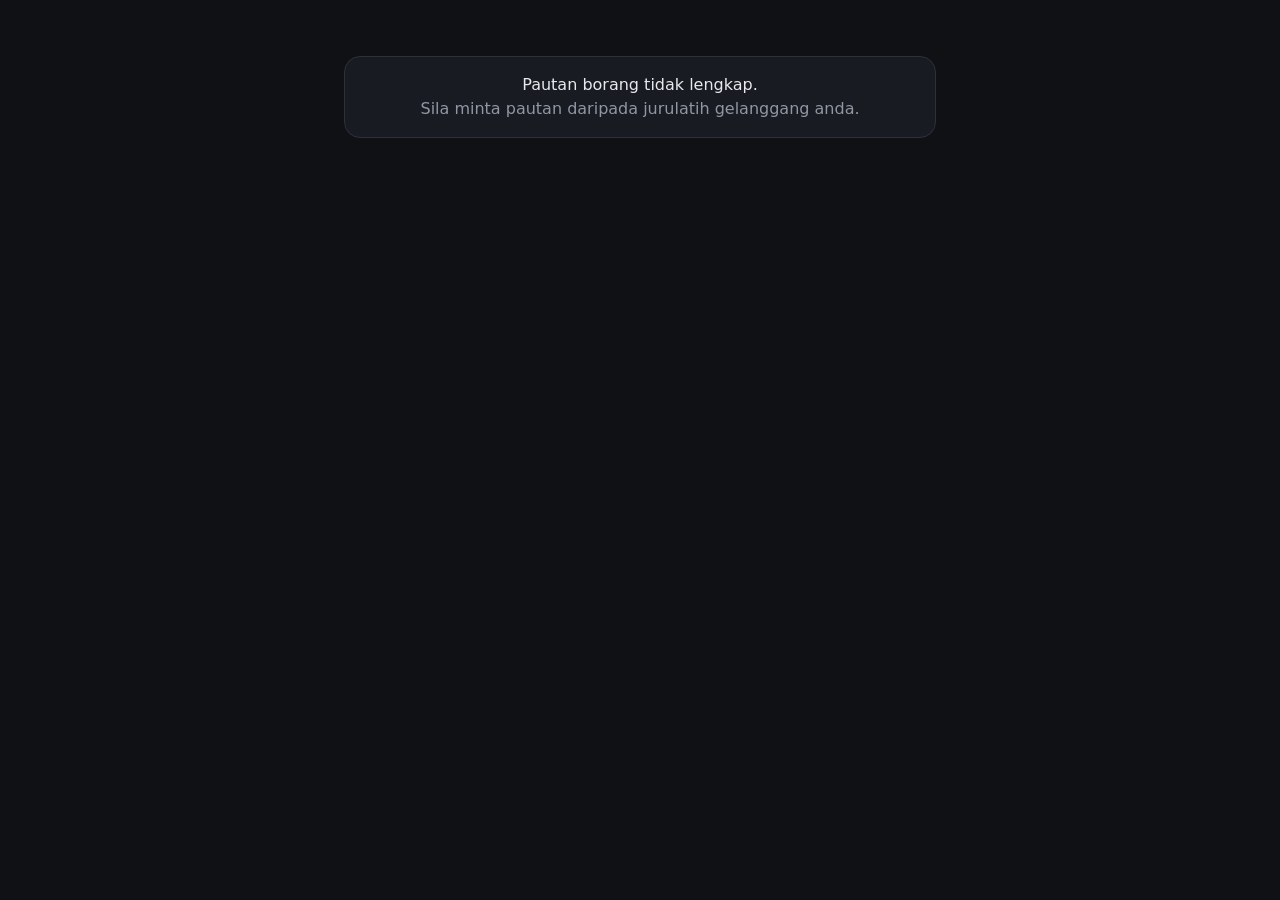
==== daftar.html @ b340fd96 "Borang pendaftaran online setiap gelanggang (daftar.html): kebenaran waris <18, akuan adat & adab pe" ====
<!DOCTYPE html>
<html lang="ms">
<head>
<meta charset="UTF-8">
<meta name="viewport" content="width=device-width,initial-scale=1,viewport-fit=cover">
<title>Borang Pendaftaran Pesilat</title>
<meta property="og:title" content="Borang Pendaftaran Pesilat — Sri Gayong Panglima Ulung">
<meta property="og:description" content="Daftar sebagai pesilat Seni Silat Gayong secara online.">
<meta property="og:image" content="icon-512.png">
<link rel="icon" href="icon-192.png">
<meta name="theme-color" content="#0F1115">
<style>
:root{--bg:#0F1115;--kad:#181B22;--kad2:#20242D;--garis:#2C313C;--teks:#E8E9EC;--pudar:#9097A3;--emas:#E2B55A;--hijau:#3FB97B;--merah:#E0605A}
*{box-sizing:border-box;-webkit-tap-highlight-color:transparent}
html,body{margin:0;background:var(--bg);color:var(--teks);font:16px/1.5 system-ui,-apple-system,"Segoe UI",Roboto,sans-serif}
.wrap{max-width:620px;margin:0 auto;padding:16px 14px 50px}
.kepala{text-align:center;padding:10px 0 6px}
.kepala img{width:110px;height:110px;border-radius:50%;background:#fff;object-fit:cover;box-shadow:0 0 0 3px var(--emas)}
.kepala h1{font-size:20px;margin:12px 0 2px;color:var(--emas)}
.kepala .g{font-size:17px;font-weight:700}.kepala small{color:var(--pudar)}
.kad{background:var(--kad);border:1px solid var(--garis);border-radius:16px;padding:16px;margin-bottom:12px}
.kad h3{margin:0 0 4px;color:var(--emas);font-size:16px}
label{display:block;margin:12px 0 6px;color:var(--pudar);font-size:14px}
label .w{color:var(--merah)}
input,select,textarea{width:100%;background:var(--kad2);color:var(--teks);border:1px solid var(--garis);border-radius:12px;padding:12px 14px;font:inherit;font-size:16px;min-height:48px}
input:focus,select:focus,textarea:focus{outline:none;border-color:var(--emas)}
.baris{display:flex;gap:10px}.baris>*{flex:1;min-width:0}
.pilih{display:flex;gap:8px}.pilih button{flex:1}
button{background:var(--kad2);color:var(--teks);border:1px solid var(--garis);border-radius:12px;padding:12px 16px;font:inherit;font-size:15px;cursor:pointer;min-height:48px}
button.on{border-color:var(--emas);color:var(--emas);font-weight:700}
button.utama{background:var(--emas);color:#1a1405;border-color:var(--emas);font-weight:800;width:100%;font-size:17px;min-height:54px}
.akuan{background:var(--kad2);border:1px solid var(--garis);border-radius:12px;padding:14px;font-size:14px;line-height:1.6}
.akuan ol{margin:6px 0 0;padding-left:20px}
.cek{display:flex;gap:12px;align-items:flex-start;margin-top:12px;color:var(--teks);font-size:15px;cursor:pointer}
.cek input{width:24px;height:24px;min-height:0;flex:none;margin-top:1px;accent-color:#E2B55A}
.pudar{color:var(--pudar)}
.lencana{display:inline-block;padding:3px 10px;border-radius:8px;font-size:13px;font-weight:700;background:#3a321f;color:var(--emas)}
#toast{position:fixed;left:50%;bottom:24px;transform:translateX(-50%);background:#3a2020;border:1px solid var(--merah);padding:12px 16px;border-radius:12px;width:max-content;max-width:92%;display:none;z-index:60}
.muat{opacity:.6;pointer-events:none}
</style>
</head>
<body>
<div id="app"><div style="min-height:80vh;display:flex;flex-direction:column;align-items:center;justify-content:center;gap:14px;color:#9097A3"><img src="logo.png" alt="" style="width:110px;height:110px;border-radius:50%;background:#fff"><div>Memuatkan borang...</div></div></div>
<div id="toast"></div>
<script src="bersama.js"></script>
<script>
const API_URL = 'https://script.google.com/macros/s/AKfycbwYLSghcfcLVKLg2plYc9Slj8E0KuNu8LX7HOugVTSIWxwCfv2hcBZB_l0uc5JArfxV/exec';

/* ====== TEKS AKUAN (boleh diubah oleh Super Admin) ====== */
const AKUAN_ADAT = [
  'Mengikuti pembelajaran Seni Silat Gayong mengikut <b>adat dan adab perguruan Sri Gayong Panglima Ulung Malaysia</b>.',
  'Menghormati guru, jurulatih, rakan seperguruan dan menjaga nama baik perguruan.',
  'Mematuhi peraturan gelanggang, hadir latihan dengan berdisiplin dan berpakaian yang ditetapkan.',
  'Tidak menyalahgunakan ilmu yang dipelajari untuk menganiaya, bergaduh atau menunjuk-nunjuk.',
  'Menerima teguran dan tindakan tatatertib guru / jurulatih sekiranya melanggar adat dan adab perguruan.'
];
const KEBENARAN_WARIS = nama => `Saya, <b>${nama || '(nama ibu bapa / penjaga)'}</b>, selaku ibu bapa / penjaga yang sah, <b>memberi kebenaran</b> kepada anak / jagaan saya untuk menyertai latihan Seni Silat Gayong di gelanggang ini. Saya faham silat ialah aktiviti fizikal yang mempunyai risiko kecederaan, dan saya membenarkan jurulatih mengambil tindakan pertolongan cemas / membawa ke klinik sekiranya perlu sementara saya dihubungi.`;
const NOTIS_PDPA = 'Maklumat dalam borang ini digunakan hanya untuk urusan keahlian dan pentadbiran gelanggang, disimpan dengan selamat dan tidak didedahkan kepada pihak luar, selaras Akta Perlindungan Data Peribadi 2010.';
/* ======================================================== */

const $ = s => document.querySelector(s);
const esc = s => String(s == null ? '' : s).replace(/[&<>"']/g, c => ({'&':'&amp;','<':'&lt;','>':'&gt;','"':'&quot;',"'":'&#39;'}[c]));
function toast(m) { const t = $('#toast'); t.textContent = m; t.style.display = 'block'; clearTimeout(toast.h); toast.h = setTimeout(() => t.style.display = 'none', 4500); }
const Q = new URLSearchParams(location.search);
let G = null, jantina = '';

async function api(data) {
  const body = JSON.stringify(data);
  try { const r = await fetchMasa(API_URL, { method: 'POST', credentials: 'omit', headers: { 'Content-Type': 'text/plain;charset=utf-8' }, body }); return await r.json(); }
  catch (e) { try { const r = await fetchMasa(API_URL + '?p=' + encodeURIComponent(body), { credentials: 'omit' }); return await r.json(); } catch (e2) { return { ok: false, msg: 'Tiada sambungan internet. Cuba lagi.' }; } }
}
function tarikhDariKP(kp) {
  const d = String(kp).replace(/\D/g, ''); if (d.length < 6) return '';
  let y = Number(d.slice(0, 2)); y += y > new Date().getFullYear() % 100 ? 1900 : 2000;
  return `${y}-${d.slice(2, 4)}-${d.slice(4, 6)}`;
}
function umur() {
  const t = $('#lahir').value; if (!t) return null;
  const k = new Date(), [y, m, d] = t.split('-').map(Number); let u = k.getFullYear() - y;
  if (k.getMonth() + 1 < m || (k.getMonth() + 1 === m && k.getDate() < d)) u--; return u;
}

async function mula() {
  const g = Q.get('g');
  if (!g) return $('#app').innerHTML = `<div class="wrap"><div class="kad" style="margin-top:40px;text-align:center">Pautan borang tidak lengkap.<br><span class="pudar">Sila minta pautan daripada jurulatih gelanggang anda.</span></div></div>`;
  const r = await api({ action: 'borang_info', g });
  if (!r.ok) return $('#app').innerHTML = `<div class="wrap"><div class="kad" style="margin-top:40px;text-align:center">${esc(r.msg)}<br><br><button onclick="location.reload()">Cuba lagi</button></div></div>`;
  G = r; lukis();
}
function lukis() {
  const g = G.gelanggang, cp = Q.get('c') || '';
  $('#app').innerHTML = `<div class="wrap">
  <div class="kepala"><img src="${esc(g.logo || 'logo.png')}" alt=""><h1>Borang Pendaftaran Pesilat</h1><div class="g">${esc(g.nama)}</div><small>Sri Gayong Panglima Ulung · ${esc(g.negeri)}</small></div>
  ${G.jadual.length ? `<div class="kad"><h3>📅 Jadual Latihan</h3>${htmlJadual(G.jadual)}</div>` : ''}
  <div class="kad" id="borang">
    <h3>1. Maklumat Pesilat</h3>
    <label>No. Kad Pengenalan / MyKid <span class="w">*</span></label><input id="kp" inputmode="numeric" maxlength="14" placeholder="cth. 150512081234" oninput="isiDariKP()">
    <label>Nama penuh (seperti dalam KP / MyKid) <span class="w">*</span></label><input id="nama" style="text-transform:uppercase">
    <label>Tarikh lahir <span class="w">*</span></label><input type="date" id="lahir" onchange="kemasWaris()">
    <label>Jantina <span class="w">*</span></label><div class="pilih" id="jan"><button type="button" onclick="pilihJan('L')">Lelaki</button><button type="button" onclick="pilihJan('P')">Perempuan</button></div>
    <div id="umurInfo" class="pudar" style="font-size:13px;margin-top:6px"></div>
    ${G.cawangan.length ? `<label>Cawangan / lokasi latihan</label><select id="caw"><option value="">— Pilih —</option>${G.cawangan.map(c => `<option value="${esc(c.id)}" ${c.id === cp ? 'selected' : ''}>${esc(c.nama)}</option>`).join('')}</select>` : ''}
    <label>Sekolah / tempat kerja</label><input id="sekolah">
    <label>Alamat rumah</label><textarea id="alamat" rows="2"></textarea>
    <label>No. telefon pesilat (jika ada)</label><input id="telP" inputmode="tel">
    <label>Masalah kesihatan / alahan (jika ada)</label><input id="sihat" placeholder="cth. Asma, alahan makanan laut. Kosongkan jika tiada.">

    <h3 style="margin-top:22px">2. Maklumat Ibu Bapa / Penjaga <span id="wajibW" class="lencana" style="display:none">WAJIB · bawah 18 tahun</span></h3>
    <label>Nama ibu bapa / penjaga <span class="w wW">*</span></label><input id="namaW" style="text-transform:uppercase" oninput="kemasWaris()">
    <label>Hubungan <span class="w wW">*</span></label><select id="hub"><option value="">— Pilih —</option><option>Bapa</option><option>Ibu</option><option>Penjaga</option><option>Datuk / Nenek</option><option>Lain-lain</option></select>
    <div class="baris"><div><label>No. KP waris</label><input id="kpW" inputmode="numeric"></div><div><label>No. telefon waris <span class="w wW">*</span></label><input id="telW" inputmode="tel"></div></div>
    <label>E-mel waris</label><input id="emelW" type="email" inputmode="email">
    <p class="pudar" style="font-size:12px;margin:8px 0 0">No. telefon waris juga digunakan untuk log masuk <b>Portal Ibu Bapa</b>.</p>

    <div id="kotakKebenaran" style="display:none">
      <h3 style="margin-top:22px">3. Kebenaran Ibu Bapa / Penjaga</h3>
      <div class="akuan" id="teksKebenaran"></div>
      <label class="cek"><input type="checkbox" id="kebenaran"> <span>Saya bersetuju dan memberi kebenaran seperti di atas.</span></label>
    </div>

    <h3 style="margin-top:22px"><span id="noAdat">3</span>. Akuan Adat & Adab Perguruan</h3>
    <div class="akuan">Saya / anak jagaan saya <b>bersetuju</b> untuk:<ol>${AKUAN_ADAT.map(a => `<li>${a}</li>`).join('')}</ol></div>
    <label class="cek"><input type="checkbox" id="adat"> <span>Saya bersetuju mengikuti pembelajaran mengikut adat dan adab perguruan <b>Sri Gayong Panglima Ulung Malaysia</b>.</span></label>

    <div class="akuan" style="margin-top:16px;font-size:13px"><b>Notis PDPA:</b> ${NOTIS_PDPA}</div>
    <label class="cek"><input type="checkbox" id="pdpa"> <span>Saya bersetuju dengan notis PDPA.</span></label>

    <button class="utama" style="margin-top:22px" onclick="hantar()">Hantar Permohonan</button>
    <p class="pudar" style="font-size:12px;text-align:center">Permohonan akan disemak dan diluluskan oleh jurulatih gelanggang.</p>
  </div></div>`;
  kemasWaris();
}
function pilihJan(j) { jantina = j; document.querySelectorAll('#jan button').forEach((b, i) => b.classList.toggle('on', (i === 0) === (j === 'L'))); }
function isiDariKP() {
  const d = $('#kp').value.replace(/\D/g, '');
  if (d.length >= 6 && !$('#lahir').dataset.manual) $('#lahir').value = tarikhDariKP(d);
  if (d.length === 12) pilihJan(Number(d.slice(-1)) % 2 ? 'L' : 'P');
  kemasWaris();
}
function kemasWaris() {
  const u = umur(), b18 = u == null || u < 18;
  $('#umurInfo').textContent = u != null ? `Umur: ${u} tahun${b18 ? ' — kebenaran ibu bapa / penjaga diperlukan' : ''}` : '';
  $('#wajibW').style.display = b18 ? 'inline-block' : 'none';
  document.querySelectorAll('.wW').forEach(x => x.style.display = b18 ? 'inline' : 'none');
  $('#kotakKebenaran').style.display = b18 ? 'block' : 'none';
  $('#noAdat').textContent = b18 ? '4' : '3';
  $('#teksKebenaran').innerHTML = KEBENARAN_WARIS(esc($('#namaW').value.toUpperCase()));
}
async function hantar() {
  const u = umur(), b18 = u == null || u < 18;
  const d = { no_kp: $('#kp').value, nama: $('#nama').value.trim(), tarikh_lahir: $('#lahir').value, jantina, cawangan: $('#caw') ? $('#caw').value : '',
    sekolah: $('#sekolah').value, alamat: $('#alamat').value, tel_pesilat: $('#telP').value, kesihatan: $('#sihat').value,
    nama_waris: $('#namaW').value.trim(), hubungan_waris: $('#hub').value, no_kp_waris: $('#kpW').value, tel_waris: $('#telW').value, emel_waris: $('#emelW').value,
    kebenaran_waris: b18 ? $('#kebenaran').checked : false, akur_adat: $('#adat').checked, pdpa: $('#pdpa').checked };
  if (d.no_kp.replace(/\D/g, '').length !== 12) return toast('No. KP / MyKid mesti 12 digit.');
  if (!d.nama || !d.tarikh_lahir || !d.jantina) return toast('Sila lengkapkan nama, tarikh lahir dan jantina.');
  if (b18 && (!d.nama_waris || !d.hubungan_waris || !d.tel_waris)) return toast('Sila isi maklumat ibu bapa / penjaga.');
  if (!b18 && !d.tel_pesilat && !d.tel_waris) return toast('Sila isi no. telefon.');
  if (b18 && !d.kebenaran_waris) return toast('Sila tandakan kebenaran ibu bapa / penjaga.');
  if (!d.akur_adat) return toast('Sila tandakan akuan adat dan adab perguruan.');
  if (!d.pdpa) return toast('Sila bersetuju dengan notis PDPA.');
  $('#borang').classList.add('muat');
  const r = await api({ action: 'borang_hantar', g: G.gelanggang.kod, data: d });
  $('#borang').classList.remove('muat');
  if (!r.ok) return toast(r.msg);
  window.scrollTo(0, 0);
  $('#app').innerHTML = `<div class="wrap"><div class="kepala"><img src="${esc(G.gelanggang.logo || 'logo.png')}" alt=""></div>
    <div class="kad" style="text-align:center"><div style="font-size:48px">✅</div><h3 style="font-size:19px">Permohonan Dihantar</h3>
      <p><b>${esc(d.nama.toUpperCase())}</b><br><span class="pudar">${esc(G.gelanggang.nama)}</span></p>
      <p class="pudar" style="font-size:14px">Jurulatih akan menyemak permohonan ini. Selepas diluluskan, anda boleh menyemak kehadiran & yuran di <a href="ibubapa.html" style="color:var(--emas)">Portal Ibu Bapa</a> menggunakan No. KP pesilat dan no. telefon waris.</p>
      <p class="pudar" style="font-size:12px">No. rujukan: ${esc(r.id)}</p>
      <button onclick="location.reload()">Daftar pesilat lain</button></div></div>`;
}
document.addEventListener('change', e => { if (e.target.id === 'lahir') e.target.dataset.manual = 1; });
mula();
</script>
</body>
</html>
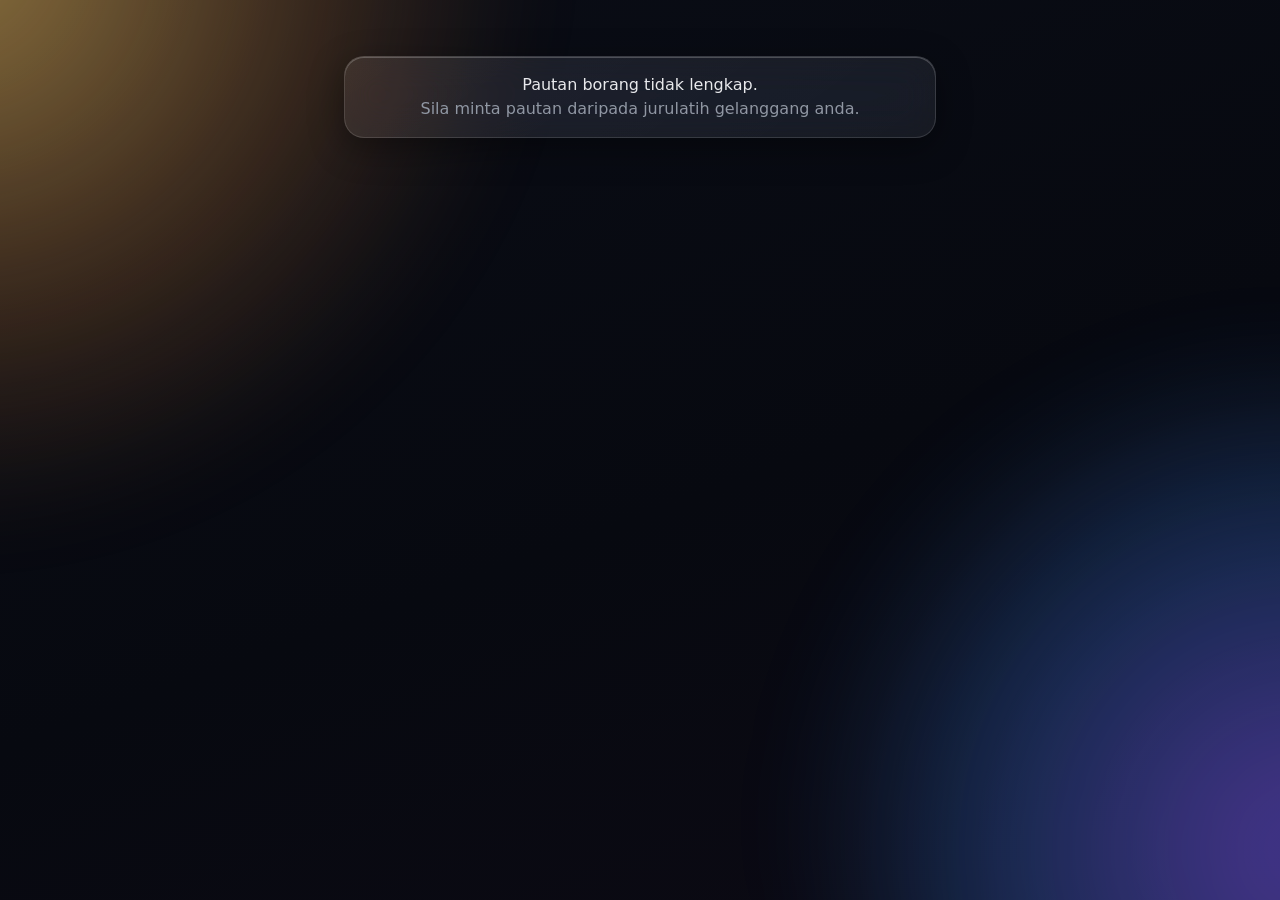
==== commit 0d436787: "Tema Glass Look untuk seluruh sistem (glass.css): kad kaca, latar cahaya emas & ungu, butang emas be" ====
--- a/daftar.html
+++ b/daftar.html
@@ -38,6 +38,7 @@
 #toast{position:fixed;left:50%;bottom:24px;transform:translateX(-50%);background:#3a2020;border:1px solid var(--merah);padding:12px 16px;border-radius:12px;width:max-content;max-width:92%;display:none;z-index:60}
 .muat{opacity:.6;pointer-events:none}
 </style>
+<link rel="stylesheet" href="glass.css">
 </head>
 <body>
 <div id="app"><div style="min-height:80vh;display:flex;flex-direction:column;align-items:center;justify-content:center;gap:14px;color:#9097A3"><img src="logo.png" alt="" style="width:110px;height:110px;border-radius:50%;background:#fff"><div>Memuatkan borang...</div></div></div>
--- a/glass.css
+++ b/glass.css
@@ -0,0 +1,130 @@
+/* =====================================================================
+ * TEMA GLASS LOOK — SilatApp Pusat
+ * Dimuatkan SELEPAS gaya asal setiap halaman. Hanya mengubah rupa, bukan fungsi.
+ * Untuk kembali ke rupa lama: buang baris <link rel="stylesheet" href="glass.css"> dalam fail HTML.
+ * ===================================================================== */
+:root{
+  --bg:#070910;
+  --kaca:rgba(255,255,255,.065);
+  --kaca2:rgba(255,255,255,.09);
+  --kaca3:rgba(255,255,255,.12);
+  --sempadan:rgba(255,255,255,.13);
+  --sinar:rgba(255,255,255,.22);
+  --kabur:blur(18px) saturate(160%);
+  --bayang:0 10px 34px rgba(0,0,0,.38);
+  --kad:rgba(255,255,255,.065);
+  --kad2:rgba(255,255,255,.09);
+  --garis:rgba(255,255,255,.13);
+}
+
+/* --- Latar: gradien gelap + cahaya emas & ungu bergerak perlahan --- */
+html{background:linear-gradient(160deg,#0a0d16 0%,#070910 55%,#0c0a14 100%) fixed !important}
+body{background:transparent !important;position:relative;min-height:100vh}
+body::before,body::after{content:"";position:fixed;z-index:-1;pointer-events:none;border-radius:50%;filter:blur(60px);opacity:.9}
+body::before{width:70vmax;height:70vmax;left:-25vmax;top:-25vmax;
+  background:radial-gradient(circle at 30% 30%,rgba(226,181,90,.7),rgba(226,140,60,.25) 40%,rgba(226,181,90,0) 65%);animation:apung1 22s ease-in-out infinite alternate}
+body::after{width:65vmax;height:65vmax;right:-28vmax;bottom:-22vmax;
+  background:radial-gradient(circle at 60% 60%,rgba(130,90,255,.6),rgba(60,140,255,.28) 45%,rgba(0,0,0,0) 72%);animation:apung2 26s ease-in-out infinite alternate}
+@keyframes apung1{to{transform:translate(12vmax,10vmax) scale(1.08)}}
+@keyframes apung2{to{transform:translate(-10vmax,-12vmax) scale(1.1)}}
+
+/* --- Permukaan kaca: kad, ringkasan, statistik, senarai --- */
+.kad,.ring,.item,.stat,.soalan,.langkah,.isi:not(#modalIsi),.kotakHasil,.pdpa,.akuan,
+.menu button,#cetak .alat{
+  background:linear-gradient(145deg,var(--kaca2),var(--kaca)) !important;
+  border:1px solid var(--sempadan) !important;
+  -webkit-backdrop-filter:var(--kabur);backdrop-filter:var(--kabur);
+  box-shadow:var(--bayang),inset 0 1px 0 var(--sinar);
+}
+.stat,.kotakHasil,.akuan,.pdpa{box-shadow:inset 0 1px 0 rgba(255,255,255,.14)}
+.kad,.ring,.langkah{border-radius:20px}
+.item{border-radius:16px;transition:transform .15s ease,background .2s}
+.item:active{transform:scale(.985)}
+.item.on{background:linear-gradient(145deg,rgba(63,185,123,.22),rgba(63,185,123,.08)) !important;border-color:rgba(63,185,123,.55) !important}
+
+/* --- Menu utama: petak kaca dengan cahaya --- */
+.menu button{border-radius:20px !important;transition:transform .15s ease,box-shadow .2s}
+.menu button:hover{transform:translateY(-2px);box-shadow:0 14px 38px rgba(0,0,0,.45),0 0 0 1px rgba(226,181,90,.35),inset 0 1px 0 var(--sinar)}
+.menu button .i{filter:drop-shadow(0 4px 10px rgba(0,0,0,.4))}
+
+/* --- Kepala & tab: kaca melekat di atas --- */
+header,.tajuk{
+  background:rgba(10,12,18,.55) !important;
+  -webkit-backdrop-filter:var(--kabur);backdrop-filter:var(--kabur);
+  border-bottom:1px solid var(--sempadan) !important;
+}
+.tabs{background:rgba(10,12,18,.35);-webkit-backdrop-filter:var(--kabur);backdrop-filter:var(--kabur);border-bottom:1px solid var(--sempadan) !important}
+header img{box-shadow:0 0 0 2px rgba(226,181,90,.6),0 4px 14px rgba(0,0,0,.4)}
+
+/* --- Butang --- */
+button,.btn,a.btn{
+  background:var(--kaca2) !important;border:1px solid var(--sempadan) !important;
+  -webkit-backdrop-filter:blur(10px);backdrop-filter:blur(10px);
+  box-shadow:inset 0 1px 0 rgba(255,255,255,.14);transition:transform .12s ease,box-shadow .2s,background .2s;
+}
+button:active{transform:scale(.97)}
+button.utama,a.utama,.ikon.utama{
+  background:linear-gradient(135deg,#F3CF7E,#E2B55A 45%,#C8963A) !important;color:#1a1405 !important;border-color:rgba(255,226,150,.8) !important;
+  box-shadow:0 8px 24px rgba(226,181,90,.35),inset 0 1px 0 rgba(255,255,255,.55);
+}
+button.utama:hover{box-shadow:0 10px 30px rgba(226,181,90,.5),inset 0 1px 0 rgba(255,255,255,.6)}
+button.bahaya{background:rgba(224,96,90,.10) !important;border-color:rgba(224,96,90,.6) !important}
+button.aktif{background:rgba(226,181,90,.16) !important;border-color:rgba(226,181,90,.7) !important}
+button:disabled{opacity:.45}
+.ikon{background:var(--kaca2) !important;border:1px solid var(--sempadan) !important}
+
+/* --- Cip penapis --- */
+.cip button{background:var(--kaca) !important}
+.cip button.on{background:linear-gradient(135deg,#ffffff,#e9e9ee) !important;color:#111 !important;border-color:#fff !important;box-shadow:0 6px 18px rgba(255,255,255,.18)}
+
+/* --- Medan input --- */
+input,select,textarea{
+  background:rgba(255,255,255,.07) !important;border:1px solid var(--sempadan) !important;
+  -webkit-backdrop-filter:blur(8px);backdrop-filter:blur(8px);transition:border-color .2s,box-shadow .2s;
+}
+input:focus,select:focus,textarea:focus{border-color:rgba(226,181,90,.85) !important;box-shadow:0 0 0 4px rgba(226,181,90,.16)}
+select option{background:#151821;color:#E8E9EC}
+input[type=checkbox]{background:none !important;-webkit-backdrop-filter:none;backdrop-filter:none}
+
+/* --- Lembaran bawah (modal) & notis --- */
+#modal{background:rgba(3,4,8,.55) !important;-webkit-backdrop-filter:blur(6px);backdrop-filter:blur(6px)}
+#modal .isi{
+  background:linear-gradient(160deg,rgba(32,36,48,.82),rgba(18,20,28,.86)) !important;
+  border:1px solid var(--sempadan) !important;-webkit-backdrop-filter:var(--kabur);backdrop-filter:var(--kabur);
+  box-shadow:0 -10px 40px rgba(0,0,0,.5),inset 0 1px 0 var(--sinar);
+}
+#toast{background:rgba(25,28,38,.82) !important;-webkit-backdrop-filter:var(--kabur);backdrop-filter:var(--kabur);border:1px solid rgba(226,181,90,.6) !important;box-shadow:var(--bayang)}
+
+/* --- Kad ahli: kaca berkilau emas --- */
+.ahlikad{
+  background:linear-gradient(135deg,rgba(226,181,90,.20),rgba(255,255,255,.05) 40%,rgba(120,90,255,.12)) !important;
+  border:1px solid rgba(226,181,90,.65) !important;-webkit-backdrop-filter:var(--kabur);backdrop-filter:var(--kabur);
+  box-shadow:0 12px 36px rgba(0,0,0,.45),inset 0 1px 0 rgba(255,255,255,.3);
+}
+
+/* --- Skrin log masuk & logo --- */
+.login .logo img,.kepala img{box-shadow:0 0 0 3px rgba(226,181,90,.85),0 0 40px rgba(226,181,90,.35)}
+.login h1,.kepala h1{text-shadow:0 2px 18px rgba(226,181,90,.35)}
+.bar{background:rgba(255,255,255,.08) !important}
+.bar i{box-shadow:0 0 12px rgba(63,185,123,.6)}
+.tag{-webkit-backdrop-filter:blur(6px);backdrop-filter:blur(6px)}
+.terapung{background:linear-gradient(transparent,rgba(7,9,16,.85) 35%) !important}
+
+/* --- Peranti lemah / pilihan pengguna: tanpa kesan kabur & tanpa animasi --- */
+@media (prefers-reduced-motion:reduce){body::before,body::after{animation:none}}
+@media (prefers-reduced-transparency:reduce){
+  .kad,.ring,.item,.stat,.menu button,header,.tajuk,#modal .isi,input,select,textarea,button{-webkit-backdrop-filter:none !important;backdrop-filter:none !important}
+  .kad,.ring,.item,.menu button{background:#161922 !important}
+}
+@supports not ((backdrop-filter:blur(1px)) or (-webkit-backdrop-filter:blur(1px))){
+  .kad,.ring,.item,.stat,.menu button,#modal .isi{background:#161922 !important}
+  header,.tajuk{background:#0B0D10 !important}
+}
+
+/* --- Cetak: kekal hitam putih, tiada kesan kaca --- */
+@media print{
+  body::before,body::after{display:none}
+  html,body{background:#fff !important}
+  #cetak{background:#fff !important}
+  .kad,.ring,.item,.stat,.isi,.langkah{background:#fff !important;color:#000 !important;border:1px solid #000 !important;box-shadow:none !important;-webkit-backdrop-filter:none !important;backdrop-filter:none !important}
+}
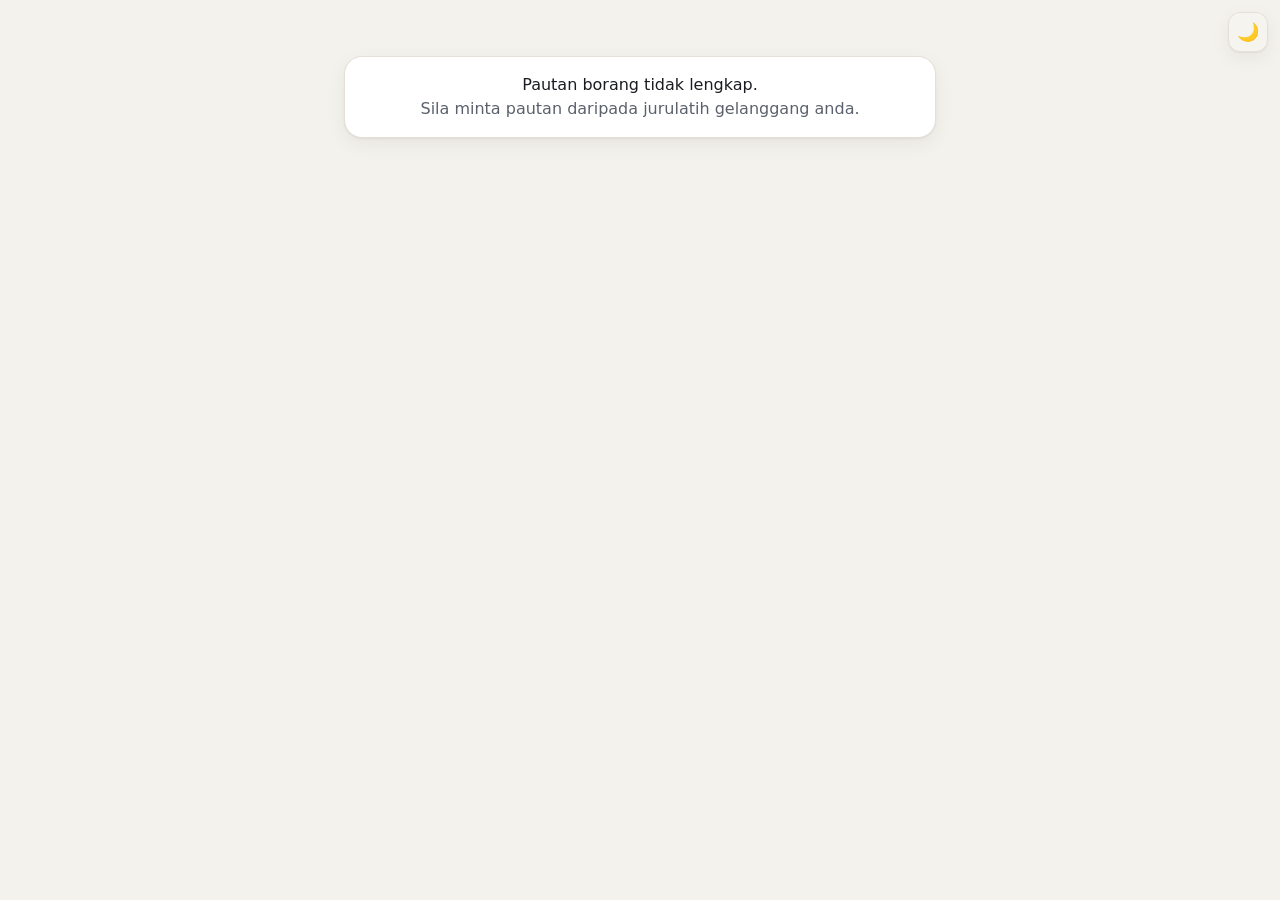
==== commit 89554055: "Tema premium baharu: Mod Normal & Mod Malam, lebih ringan & laju - glass.css: tema rata tanpa kesan " ====
--- a/daftar.html
+++ b/daftar.html
@@ -38,7 +38,8 @@
 #toast{position:fixed;left:50%;bottom:24px;transform:translateX(-50%);background:#3a2020;border:1px solid var(--merah);padding:12px 16px;border-radius:12px;width:max-content;max-width:92%;display:none;z-index:60}
 .muat{opacity:.6;pointer-events:none}
 </style>
-<link rel="stylesheet" href="glass.css">
+<link rel="preconnect" href="https://script.google.com"><link rel="preconnect" href="https://script.googleusercontent.com">
+<link rel="stylesheet" href="glass.css"><script src="tema.js"></script>
 </head>
 <body>
 <div id="app"><div style="min-height:80vh;display:flex;flex-direction:column;align-items:center;justify-content:center;gap:14px;color:#9097A3"><img src="logo.png" alt="" style="width:110px;height:110px;border-radius:50%;background:#fff"><div>Memuatkan borang...</div></div></div>
--- a/glass.css
+++ b/glass.css
@@ -1,130 +1,158 @@
 /* =====================================================================
- * TEMA GLASS LOOK — SilatApp Pusat
+ * TEMA PREMIUM — SilatApp Pusat (Mod Normal ☀️ & Mod Malam 🌙)
  * Dimuatkan SELEPAS gaya asal setiap halaman. Hanya mengubah rupa, bukan fungsi.
- * Untuk kembali ke rupa lama: buang baris <link rel="stylesheet" href="glass.css"> dalam fail HTML.
+ * Ringan & laju: tiada kesan kabur (blur) atau animasi latar yang memberatkan telefon.
+ * Mod dipilih oleh tema.js → <html data-tema="malam|normal">.
  * ===================================================================== */
+
+/* ---------- Token warna: MOD MALAM (lalai) ---------- */
 :root{
-  --bg:#070910;
-  --kaca:rgba(255,255,255,.065);
-  --kaca2:rgba(255,255,255,.09);
-  --kaca3:rgba(255,255,255,.12);
-  --sempadan:rgba(255,255,255,.13);
-  --sinar:rgba(255,255,255,.22);
-  --kabur:blur(18px) saturate(160%);
-  --bayang:0 10px 34px rgba(0,0,0,.38);
-  --kad:rgba(255,255,255,.065);
-  --kad2:rgba(255,255,255,.09);
-  --garis:rgba(255,255,255,.13);
+  color-scheme:dark;
+  --bg:#0B0D11; --bg2:#0F1217;
+  --kad:#15181E; --kad2:#1C2028; --kad3:#232833;
+  --garis:#262B35; --garis2:#323947;
+  --teks:#ECEDEF; --pudar:#A3A9B5;
+  --emas:#E4B75C; --emasT:#E4B75C; --emasLembut:rgba(228,183,92,.12);
+  --hijau:#4CC98A; --merah:#FF8A80; --kuning:#E4B75C; --biru:#7DB4F0;
+  --tHijau:rgba(76,201,138,.14); --tKuning:rgba(228,183,92,.14); --tMerah:rgba(255,138,128,.14); --tBiru:rgba(125,180,240,.14); --tKelabu:rgba(255,255,255,.07);
+  --kepala:rgba(11,13,17,.92);
+  --bayang:0 1px 2px rgba(0,0,0,.35),0 8px 24px rgba(0,0,0,.22);
+  --bayangKecil:0 1px 2px rgba(0,0,0,.3);
+  --emasGrad:linear-gradient(135deg,#F1CF83,#E4B75C 50%,#CC9A3E);
+  --cipOn:#ECEDEF; --cipOnT:#111317;
+}
+/* ---------- Token warna: MOD NORMAL (cerah) ---------- */
+html[data-tema="normal"]{
+  color-scheme:light;
+  --bg:#F4F2ED; --bg2:#ECE9E2;
+  --kad:#FFFFFF; --kad2:#F6F4EF; --kad3:#EFECE5;
+  --garis:#E4E0D7; --garis2:#D3CEC2;
+  --teks:#1A1C21; --pudar:#5B616C;
+  --emas:#8A6212; --emasT:#8A6212; --emasLembut:rgba(200,149,47,.12);
+  --hijau:#136B42; --merah:#C2362B; --kuning:#8A6212; --biru:#1F63B5;
+  --tHijau:#E3F4EA; --tKuning:#FBF0D9; --tMerah:#FBE5E2; --tBiru:#E2EDFA; --tKelabu:#EEECE7;
+  --kepala:rgba(255,255,255,.94);
+  --bayang:0 1px 2px rgba(30,25,10,.06),0 6px 20px rgba(30,25,10,.06);
+  --bayangKecil:0 1px 2px rgba(30,25,10,.08);
+  --cipOn:#1A1C21; --cipOnT:#FFFFFF;
 }
 
-/* --- Latar: gradien gelap + cahaya emas & ungu bergerak perlahan --- */
-html{background:linear-gradient(160deg,#0a0d16 0%,#070910 55%,#0c0a14 100%) fixed !important}
-body{background:transparent !important;position:relative;min-height:100vh}
-body::before,body::after{content:"";position:fixed;z-index:-1;pointer-events:none;border-radius:50%;filter:blur(60px);opacity:.9}
-body::before{width:70vmax;height:70vmax;left:-25vmax;top:-25vmax;
-  background:radial-gradient(circle at 30% 30%,rgba(226,181,90,.7),rgba(226,140,60,.25) 40%,rgba(226,181,90,0) 65%);animation:apung1 22s ease-in-out infinite alternate}
-body::after{width:65vmax;height:65vmax;right:-28vmax;bottom:-22vmax;
-  background:radial-gradient(circle at 60% 60%,rgba(130,90,255,.6),rgba(60,140,255,.28) 45%,rgba(0,0,0,0) 72%);animation:apung2 26s ease-in-out infinite alternate}
-@keyframes apung1{to{transform:translate(12vmax,10vmax) scale(1.08)}}
-@keyframes apung2{to{transform:translate(-10vmax,-12vmax) scale(1.1)}}
+/* ---------- Asas ---------- */
+html,body{background:var(--bg) !important;color:var(--teks) !important}
+body{font-family:"Inter",system-ui,-apple-system,"Segoe UI",Roboto,sans-serif;-webkit-font-smoothing:antialiased;text-rendering:optimizeLegibility}
+h1,h2,h3{letter-spacing:-.01em}
+a{color:var(--emasT)}
+.pudar,small{color:var(--pudar)}
+::selection{background:var(--emasLembut)}
 
-/* --- Permukaan kaca: kad, ringkasan, statistik, senarai --- */
-.kad,.ring,.item,.stat,.soalan,.langkah,.isi:not(#modalIsi),.kotakHasil,.pdpa,.akuan,
-.menu button,#cetak .alat{
-  background:linear-gradient(145deg,var(--kaca2),var(--kaca)) !important;
-  border:1px solid var(--sempadan) !important;
-  -webkit-backdrop-filter:var(--kabur);backdrop-filter:var(--kabur);
-  box-shadow:var(--bayang),inset 0 1px 0 var(--sinar);
+/* ---------- Kepala & tajuk melekat ---------- */
+header{background:var(--kepala) !important;border-bottom:1px solid var(--garis) !important;box-shadow:var(--bayangKecil)}
+header img{box-shadow:0 0 0 2px var(--emas)}
+header .t b{font-weight:800;letter-spacing:-.01em}
+header .t{min-width:0}header .t b,header .t small{display:block;white-space:nowrap;overflow:hidden;text-overflow:ellipsis}
+header>a.kecil{flex:none;white-space:nowrap}
+@media(max-width:400px){header{gap:8px !important;padding:10px 12px !important}header .t small{font-size:11px}}
+.tajuk{background:var(--bg) !important;border-bottom:1px solid var(--garis) !important;top:59px}
+.tajuk h2{font-weight:800}
+.tabs{background:var(--bg);border-bottom:1px solid var(--garis) !important}
+
+/* ---------- Permukaan: kad, ringkasan, senarai ---------- */
+.kad,.ring,.item,.langkah,.isi:not(#modalIsi),.soalan,.kotakHasil,#cetak .alat{
+  background:var(--kad) !important;border:1px solid var(--garis) !important;box-shadow:var(--bayang);
 }
-.stat,.kotakHasil,.akuan,.pdpa{box-shadow:inset 0 1px 0 rgba(255,255,255,.14)}
-.kad,.ring,.langkah{border-radius:20px}
-.item{border-radius:16px;transition:transform .15s ease,background .2s}
-.item:active{transform:scale(.985)}
-.item.on{background:linear-gradient(145deg,rgba(63,185,123,.22),rgba(63,185,123,.08)) !important;border-color:rgba(63,185,123,.55) !important}
+.kad,.ring,.langkah{border-radius:18px}
+.kad h3,.isi h3{color:var(--emasT) !important;font-weight:700}
+.stat{background:var(--kad2) !important;border:1px solid var(--garis);border-radius:14px}
+.stat b{color:var(--emasT) !important;font-weight:800}
+.item{border-radius:14px;transition:transform .12s ease,border-color .15s}
+.item:hover{border-color:var(--garis2) !important}
+.item:active{transform:scale(.99)}
+.item.on{border-color:var(--hijau) !important;background:linear-gradient(0deg,var(--tHijau),var(--tHijau)),var(--kad) !important}
+.pdpa,.akuan{background:var(--kad2) !important;border:1px solid var(--garis) !important;color:var(--teks)}
+.amaran{background:var(--tKuning) !important;color:var(--emasT) !important;border-color:var(--emas) !important}
+.tip{background:var(--kad2) !important}
+.ring .besar,.besar{letter-spacing:-.02em}
 
-/* --- Menu utama: petak kaca dengan cahaya --- */
-.menu button{border-radius:20px !important;transition:transform .15s ease,box-shadow .2s}
-.menu button:hover{transform:translateY(-2px);box-shadow:0 14px 38px rgba(0,0,0,.45),0 0 0 1px rgba(226,181,90,.35),inset 0 1px 0 var(--sinar)}
-.menu button .i{filter:drop-shadow(0 4px 10px rgba(0,0,0,.4))}
+/* ---------- Menu utama ---------- */
+.menu button{background:var(--kad) !important;border:1px solid var(--garis) !important;border-radius:18px !important;box-shadow:var(--bayang);transition:transform .12s ease,border-color .15s}
+.menu button:hover{transform:translateY(-2px);border-color:var(--emas) !important}
+.menu button b{color:var(--teks)}
 
-/* --- Kepala & tab: kaca melekat di atas --- */
-header,.tajuk{
-  background:rgba(10,12,18,.55) !important;
-  -webkit-backdrop-filter:var(--kabur);backdrop-filter:var(--kabur);
-  border-bottom:1px solid var(--sempadan) !important;
+/* ---------- Butang ---------- */
+button,.btn,a.btn{background:var(--kad2) !important;color:var(--teks) !important;border:1px solid var(--garis) !important;transition:transform .1s ease,background .15s,border-color .15s;font-weight:600}
+button:hover,.btn:hover{border-color:var(--garis2) !important}
+button:active{transform:scale(.98)}
+button.utama,a.utama,.ikon.utama,.cipB button.on{background:var(--emasGrad) !important;color:#1A1405 !important;border-color:transparent !important;box-shadow:0 6px 18px rgba(200,149,47,.28);font-weight:700}
+button.aktif{background:var(--emasLembut) !important;border-color:var(--emas) !important;color:var(--emasT) !important}
+button.bahaya{background:transparent !important;border-color:var(--merah) !important;color:var(--merah) !important}
+button:disabled{opacity:.45;box-shadow:none}
+.ikon{background:var(--kad) !important;border:1px solid var(--garis) !important;color:var(--teks) !important}
+.cip button{background:var(--kad) !important;color:var(--pudar) !important}
+.cip button.on{background:var(--cipOn) !important;color:var(--cipOnT) !important;border-color:var(--cipOn) !important}
+.lencanaRekod{background:var(--emasGrad) !important;color:#1A1405 !important}
+
+/* ---------- Medan input ---------- */
+input,select,textarea{background:var(--kad) !important;color:var(--teks) !important;border:1px solid var(--garis2) !important;transition:border-color .15s,box-shadow .15s}
+input:focus,select:focus,textarea:focus{border-color:var(--emas) !important;box-shadow:0 0 0 4px var(--emasLembut)}
+input::placeholder,textarea::placeholder{color:var(--pudar);opacity:.85}
+select option{background:var(--kad);color:var(--teks)}
+input[type=checkbox],input[type=radio]{accent-color:var(--emas);background:none !important;box-shadow:none}
+select{background-image:linear-gradient(45deg,transparent 50%,var(--teks) 50%),linear-gradient(135deg,var(--teks) 50%,transparent 50%) !important;background-position:calc(100% - 20px) 21px,calc(100% - 15px) 21px !important;background-size:5px 5px !important;background-repeat:no-repeat !important}
+label{color:var(--pudar)}
+
+/* ---------- Tag status ---------- */
+.t-AKTIF,.t-HIJAU{background:var(--tHijau) !important;color:var(--hijau) !important}
+.t-MENUNGGU,.t-KUNING{background:var(--tKuning) !important;color:var(--kuning) !important}
+.t-TIDAK{background:var(--tKelabu) !important;color:var(--pudar) !important}
+.t-DIGANTUNG,.t-DISEKAT,.t-DITOLAK,.t-DIBATALKAN,.t-MERAH{background:var(--tMerah) !important;color:var(--merah) !important}
+.t-BERPINDAH,.t-BERSAMA,.t-BIRU,.t-KETUA{background:var(--tBiru) !important;color:var(--biru) !important}
+
+/* ---------- Lembaran bawah, notis, kad ahli ---------- */
+#modal{background:rgba(5,6,9,.55) !important}
+#modal .isi{background:var(--kad) !important;border:1px solid var(--garis) !important;box-shadow:0 -12px 40px rgba(0,0,0,.25)}
+#toast{background:var(--teks) !important;color:var(--bg) !important;border:0 !important;box-shadow:var(--bayang);font-weight:600}
+.ahlikad{background:linear-gradient(135deg,var(--emasLembut),transparent 55%),var(--kad) !important;border:1.5px solid var(--emas) !important;box-shadow:var(--bayang)}
+.ahlikad .no{color:var(--emasT) !important}
+.bar{background:var(--kad3) !important}
+.bulan div{background:var(--kad2) !important}
+.carta i{background:var(--emasGrad) !important}
+.login .logo img{box-shadow:0 0 0 3px var(--emas),0 10px 30px rgba(200,149,47,.25)}
+.login h1{color:var(--emasT) !important}
+.terapung{background:linear-gradient(transparent,var(--bg) 35%) !important}
+.gambar img{border-color:var(--garis2) !important}
+th{color:var(--pudar)} th,td{border-bottom-color:var(--garis) !important}
+
+/* ---------- Mod Normal: tukar warna gelap yang ditulis terus dalam halaman ---------- */
+html[data-tema="normal"] [style*="#0B0D10"],html[data-tema="normal"] [style*="#0F1115"],
+html[data-tema="normal"] [style*="#181B22"],html[data-tema="normal"] [style*="#1c1f27"],html[data-tema="normal"] [style*="#1b1e26"]{background:var(--kad) !important;color:var(--teks) !important}
+html[data-tema="normal"] [style*="#20242D"],html[data-tema="normal"] [style*="#2a2e37"]{background:var(--kad2) !important;color:var(--teks) !important}
+html[data-tema="normal"] [style*="#2a2513"],html[data-tema="normal"] [style*="#3a321f"]{background:var(--tKuning) !important}
+html[data-tema="normal"] [style*="#1f3a2c"]{background:var(--tHijau) !important}
+html[data-tema="normal"] [style*="#3a2020"]{background:var(--tMerah) !important}
+html[data-tema="normal"] [style*="#1f2c3a"]{background:var(--tBiru) !important}
+html[data-tema="normal"] [style*="#2C313C"]{border-color:var(--garis) !important}
+html[data-tema="normal"] [style*="color:#E8E9EC"],html[data-tema="normal"] [style*="color:#EDEEF0"],html[data-tema="normal"] [style*="color:#cfd2d8"],html[data-tema="normal"] [style*="color:#fff"]:not(.no):not(button){color:var(--teks) !important}
+html[data-tema="normal"] [style*="color:#9097A3"]{color:var(--pudar) !important}
+html[data-tema="normal"] [style*="color:#E2B55A"],html[data-tema="normal"] [style*="color: #E2B55A"]{color:var(--emasT) !important}
+html[data-tema="normal"] [style*="color:#3FB97B"],html[data-tema="normal"] [style*="color:var(--hijau)"]{color:var(--hijau) !important}
+html[data-tema="normal"] [style*="color:#E0605A"]{color:var(--merah) !important}
+html[data-tema="normal"] .langkah p{color:var(--teks) !important}
+html[data-tema="normal"] .gambar img{background:#fff !important}
+
+/* ---------- Butang tukar tema ---------- */
+.tukarTema{width:40px;height:40px;min-height:0 !important;padding:0 !important;flex:none;display:inline-flex !important;align-items:center;justify-content:center;border-radius:12px !important;font-size:18px !important;line-height:1}
+.tukarTema.apung{position:fixed;top:12px;right:12px;z-index:70;box-shadow:var(--bayang)}
+
+/* ---------- Kebolehcapaian ---------- */
+:focus-visible{outline:3px solid var(--emas) !important;outline-offset:2px;border-radius:10px}
+.item:focus-visible,.menu button:focus-visible{box-shadow:0 0 0 3px var(--emas),var(--bayang) !important}
+html{scroll-padding-top:76px}
+@media (prefers-reduced-motion:reduce){*{transition:none !important}}
+
+/* ---------- Cetak: sentiasa putih ---------- */
+@media print{
+  html,body{background:#fff !important;color:#000 !important}
+  .tukarTema{display:none !important}
+  .kad,.ring,.item,.stat,.isi,.langkah{background:#fff !important;color:#000 !important;border:1px solid #000 !important;box-shadow:none !important}
 }
-.tabs{background:rgba(10,12,18,.35);-webkit-backdrop-filter:var(--kabur);backdrop-filter:var(--kabur);border-bottom:1px solid var(--sempadan) !important}
-header img{box-shadow:0 0 0 2px rgba(226,181,90,.6),0 4px 14px rgba(0,0,0,.4)}
-
-/* --- Butang --- */
-button,.btn,a.btn{
-  background:var(--kaca2) !important;border:1px solid var(--sempadan) !important;
-  -webkit-backdrop-filter:blur(10px);backdrop-filter:blur(10px);
-  box-shadow:inset 0 1px 0 rgba(255,255,255,.14);transition:transform .12s ease,box-shadow .2s,background .2s;
-}
-button:active{transform:scale(.97)}
-button.utama,a.utama,.ikon.utama{
-  background:linear-gradient(135deg,#F3CF7E,#E2B55A 45%,#C8963A) !important;color:#1a1405 !important;border-color:rgba(255,226,150,.8) !important;
-  box-shadow:0 8px 24px rgba(226,181,90,.35),inset 0 1px 0 rgba(255,255,255,.55);
-}
-button.utama:hover{box-shadow:0 10px 30px rgba(226,181,90,.5),inset 0 1px 0 rgba(255,255,255,.6)}
-button.bahaya{background:rgba(224,96,90,.10) !important;border-color:rgba(224,96,90,.6) !important}
-button.aktif{background:rgba(226,181,90,.16) !important;border-color:rgba(226,181,90,.7) !important}
-button:disabled{opacity:.45}
-.ikon{background:var(--kaca2) !important;border:1px solid var(--sempadan) !important}
-
-/* --- Cip penapis --- */
-.cip button{background:var(--kaca) !important}
-.cip button.on{background:linear-gradient(135deg,#ffffff,#e9e9ee) !important;color:#111 !important;border-color:#fff !important;box-shadow:0 6px 18px rgba(255,255,255,.18)}
-
-/* --- Medan input --- */
-input,select,textarea{
-  background:rgba(255,255,255,.07) !important;border:1px solid var(--sempadan) !important;
-  -webkit-backdrop-filter:blur(8px);backdrop-filter:blur(8px);transition:border-color .2s,box-shadow .2s;
-}
-input:focus,select:focus,textarea:focus{border-color:rgba(226,181,90,.85) !important;box-shadow:0 0 0 4px rgba(226,181,90,.16)}
-select option{background:#151821;color:#E8E9EC}
-input[type=checkbox]{background:none !important;-webkit-backdrop-filter:none;backdrop-filter:none}
-
-/* --- Lembaran bawah (modal) & notis --- */
-#modal{background:rgba(3,4,8,.55) !important;-webkit-backdrop-filter:blur(6px);backdrop-filter:blur(6px)}
-#modal .isi{
-  background:linear-gradient(160deg,rgba(32,36,48,.82),rgba(18,20,28,.86)) !important;
-  border:1px solid var(--sempadan) !important;-webkit-backdrop-filter:var(--kabur);backdrop-filter:var(--kabur);
-  box-shadow:0 -10px 40px rgba(0,0,0,.5),inset 0 1px 0 var(--sinar);
-}
-#toast{background:rgba(25,28,38,.82) !important;-webkit-backdrop-filter:var(--kabur);backdrop-filter:var(--kabur);border:1px solid rgba(226,181,90,.6) !important;box-shadow:var(--bayang)}
-
-/* --- Kad ahli: kaca berkilau emas --- */
-.ahlikad{
-  background:linear-gradient(135deg,rgba(226,181,90,.20),rgba(255,255,255,.05) 40%,rgba(120,90,255,.12)) !important;
-  border:1px solid rgba(226,181,90,.65) !important;-webkit-backdrop-filter:var(--kabur);backdrop-filter:var(--kabur);
-  box-shadow:0 12px 36px rgba(0,0,0,.45),inset 0 1px 0 rgba(255,255,255,.3);
-}
-
-/* --- Skrin log masuk & logo --- */
-.login .logo img,.kepala img{box-shadow:0 0 0 3px rgba(226,181,90,.85),0 0 40px rgba(226,181,90,.35)}
-.login h1,.kepala h1{text-shadow:0 2px 18px rgba(226,181,90,.35)}
-.bar{background:rgba(255,255,255,.08) !important}
-.bar i{box-shadow:0 0 12px rgba(63,185,123,.6)}
-.tag{-webkit-backdrop-filter:blur(6px);backdrop-filter:blur(6px)}
-.terapung{background:linear-gradient(transparent,rgba(7,9,16,.85) 35%) !important}
-
-/* --- Peranti lemah / pilihan pengguna: tanpa kesan kabur & tanpa animasi --- */
-@media (prefers-reduced-motion:reduce){body::before,body::after{animation:none}}
-@media (prefers-reduced-transparency:reduce){
-  .kad,.ring,.item,.stat,.menu button,header,.tajuk,#modal .isi,input,select,textarea,button{-webkit-backdrop-filter:none !important;backdrop-filter:none !important}
-  .kad,.ring,.item,.menu button{background:#161922 !important}
-}
-@supports not ((backdrop-filter:blur(1px)) or (-webkit-backdrop-filter:blur(1px))){
-  .kad,.ring,.item,.stat,.menu button,#modal .isi{background:#161922 !important}
-  header,.tajuk{background:#0B0D10 !important}
-}
-
-/* --- Cetak: kekal hitam putih, tiada kesan kaca --- */
-@media print{
-  body::before,body::after{display:none}
-  html,body{background:#fff !important}
-  #cetak{background:#fff !important}
-  .kad,.ring,.item,.stat,.isi,.langkah{background:#fff !important;color:#000 !important;border:1px solid #000 !important;box-shadow:none !important;-webkit-backdrop-filter:none !important;backdrop-filter:none !important}
-}
+.lencana{background:var(--tKuning) !important;color:var(--emasT) !important;border-color:var(--emas) !important}
